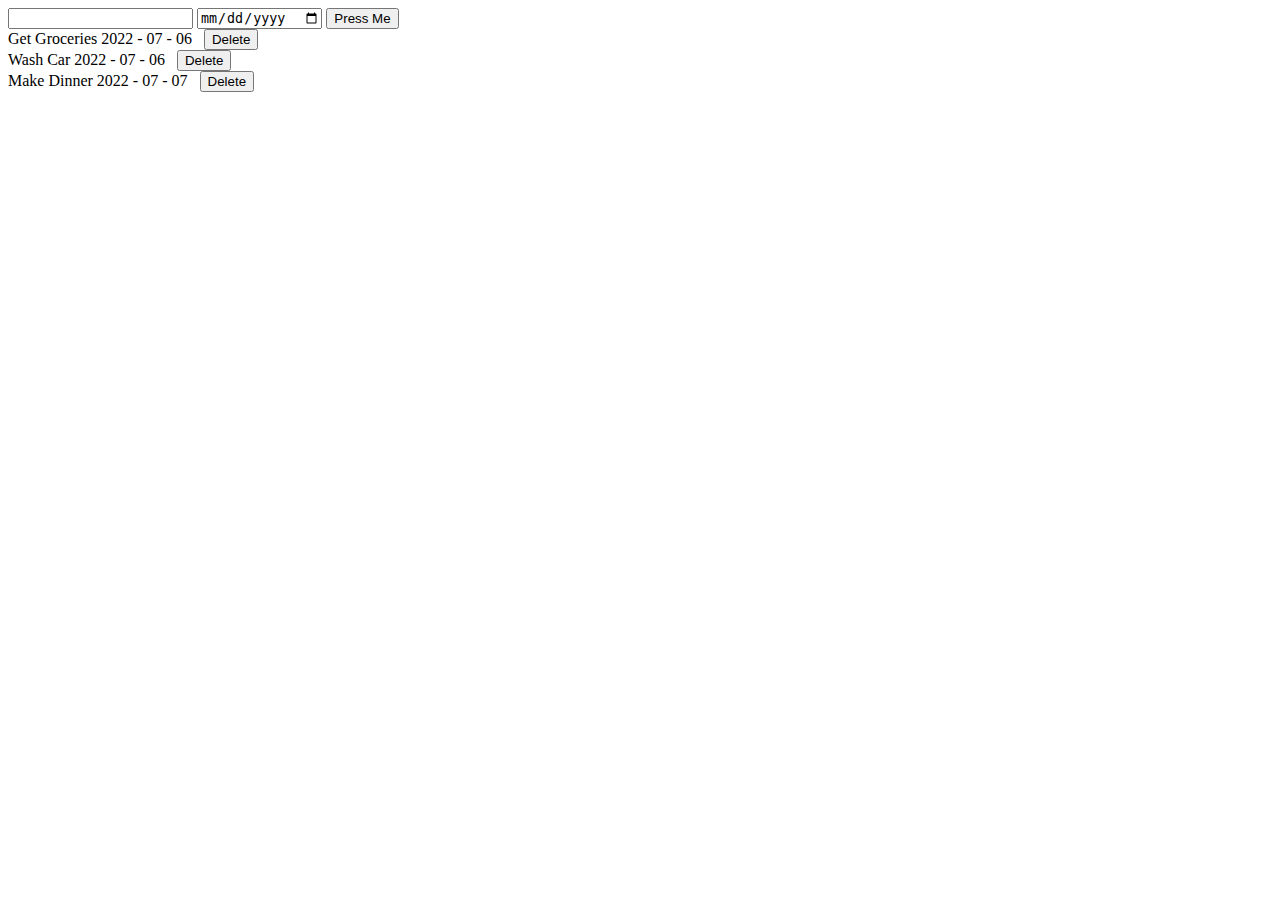
==== index.html @ 8d82ed37 "Add and Delete Todos" ====
<!DOCTYPE html>
<html lang="en">
  <head>
    <title>Todo Application</title>
  </head>
  <body>
    <input id="todo-title" type="text" />
    <input id="date-picker" type="date" />
    <button onclick="addTodo()" ;>Press Me</button>

    <div id="todo-list"></div>

    <script>
      // Model
      let todos = [
        {
          title: "Get Groceries",
          dueDate: "2022 - 07 - 06",
          id: "id1",
        },
        {
          title: "Wash Car",
          dueDate: "2022 - 07 - 06",
          id: "id2",
        },
        {
          title: "Make Dinner",
          dueDate: "2022 - 07 - 07",
          id: "id3",
        },
      ];

      render();

      // Creates a Todo
      function createTodo(title, dueDate) {
        const id = "" + new Date().getTime();

        todos.push({
          title: title,
          dueDate: dueDate,
          id: id,
        });
      }

      // Remove a Todo
      function removeTodo(idToDelete) {
        todos = todos.filter(function (todo) {
          if (todo.id == idToDelete) {
            return false;
          } else {
            return true;
          }
        });
      }

      // View
      function render() {
        document.getElementById("todo-list").innerHTML = "";

        todos.forEach(function (todo) {
          const element = document.createElement("div");
          element.innerText = todo.title + " " + todo.dueDate;

          const deleteButton = document.createElement("button");
          deleteButton.innerText = "Delete";
          deleteButton.style = "margin-left: 12px";
          deleteButton.onclick = deleteTodo;
          deleteButton.id = todo.id;
          element.appendChild(deleteButton);

          todoList = document.getElementById("todo-list");
          todoList.appendChild(element);
        });
      }

      // Controller
      function addTodo() {
        const textbox = document.getElementById("todo-title");
        const title = textbox.value;

        const datePicker = document.getElementById("date-picker");
        const dueDate = datePicker.value;

        createTodo(title, dueDate);
        render();
      }

      function deleteTodo() {
        const deleteButton = event.target;
        const idToDelete = deleteButton.id;

        removeTodo(idToDelete);
        render();
      }
    </script>
  </body>
</html>
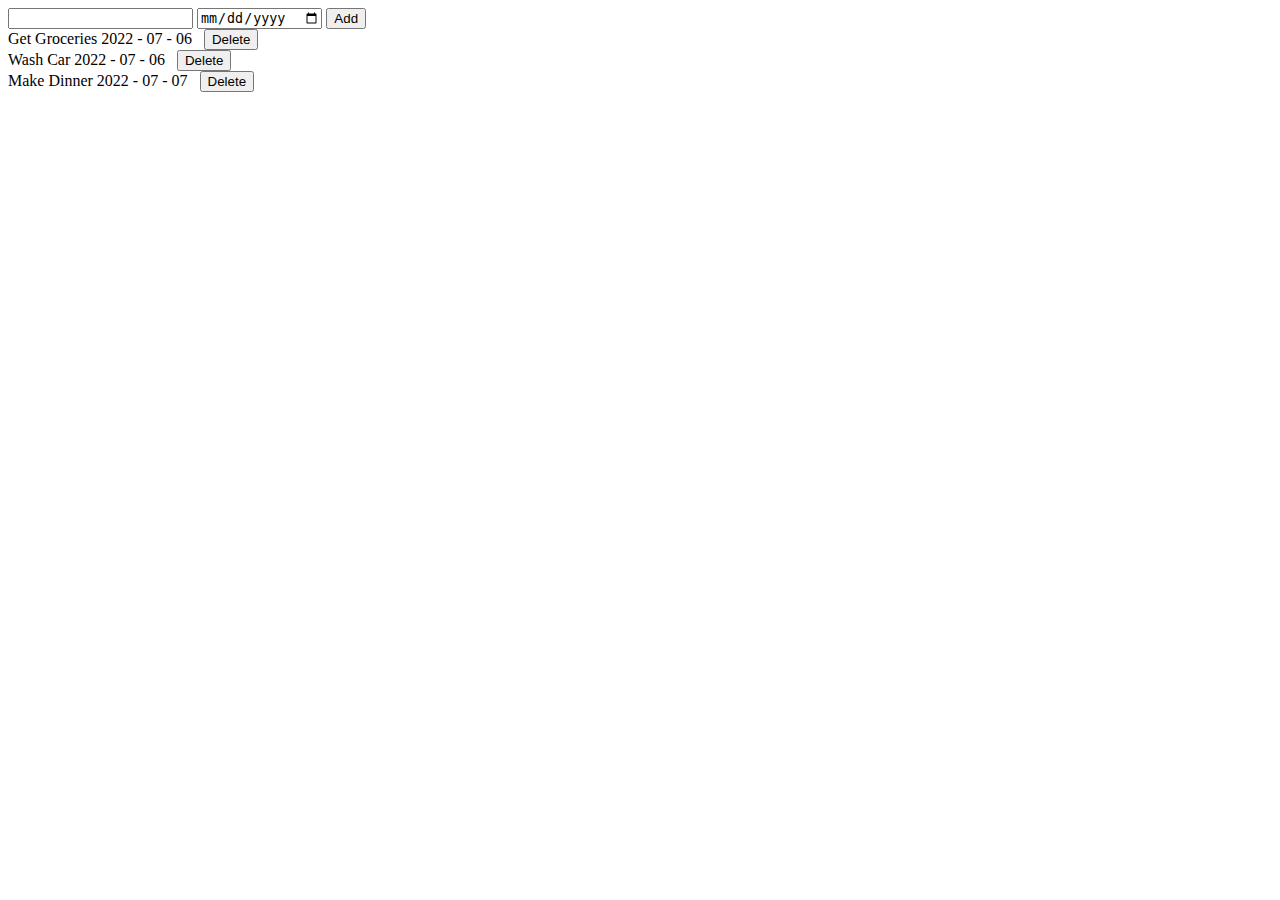
==== commit 39e51d13: "Added CSS Styling" ====
--- a/index.html
+++ b/index.html
@@ -1,34 +1,43 @@
 <!DOCTYPE html>
 <html lang="en">
   <head>
+    <link rel="stylesheet" href="style.css" />
+
     <title>Todo Application</title>
   </head>
   <body>
     <input id="todo-title" type="text" />
     <input id="date-picker" type="date" />
-    <button onclick="addTodo()" ;>Press Me</button>
+    <button onclick="addTodo()" ;>Add</button>
 
     <div id="todo-list"></div>
 
     <script>
-      // Model
-      let todos = [
-        {
-          title: "Get Groceries",
-          dueDate: "2022 - 07 - 06",
-          id: "id1",
-        },
-        {
-          title: "Wash Car",
-          dueDate: "2022 - 07 - 06",
-          id: "id2",
-        },
-        {
-          title: "Make Dinner",
-          dueDate: "2022 - 07 - 07",
-          id: "id3",
-        },
-      ];
+      let todos;
+      const savedTodos = JSON.parse(localStorage.getItem("todos"));
+
+      //Model
+      if (Array.isArray(savedTodos)) {
+        todos = savedTodos;
+      } else {
+        todos = [
+          {
+            title: "Get Groceries",
+            dueDate: "2022 - 07 - 06",
+            id: "id1",
+          },
+          {
+            title: "Wash Car",
+            dueDate: "2022 - 07 - 06",
+            id: "id2",
+          },
+          {
+            title: "Make Dinner",
+            dueDate: "2022 - 07 - 07",
+            id: "id3",
+          },
+        ];
+      }
 
       render();
 
@@ -41,6 +50,8 @@
           dueDate: dueDate,
           id: id,
         });
+
+        saveTodos();
       }
 
       // Remove a Todo
@@ -52,6 +63,12 @@
             return true;
           }
         });
+
+        saveTodos();
+      }
+
+      function saveTodos() {
+        localStorage.setItem("todos", JSON.stringify(todos));
       }
 
       // View
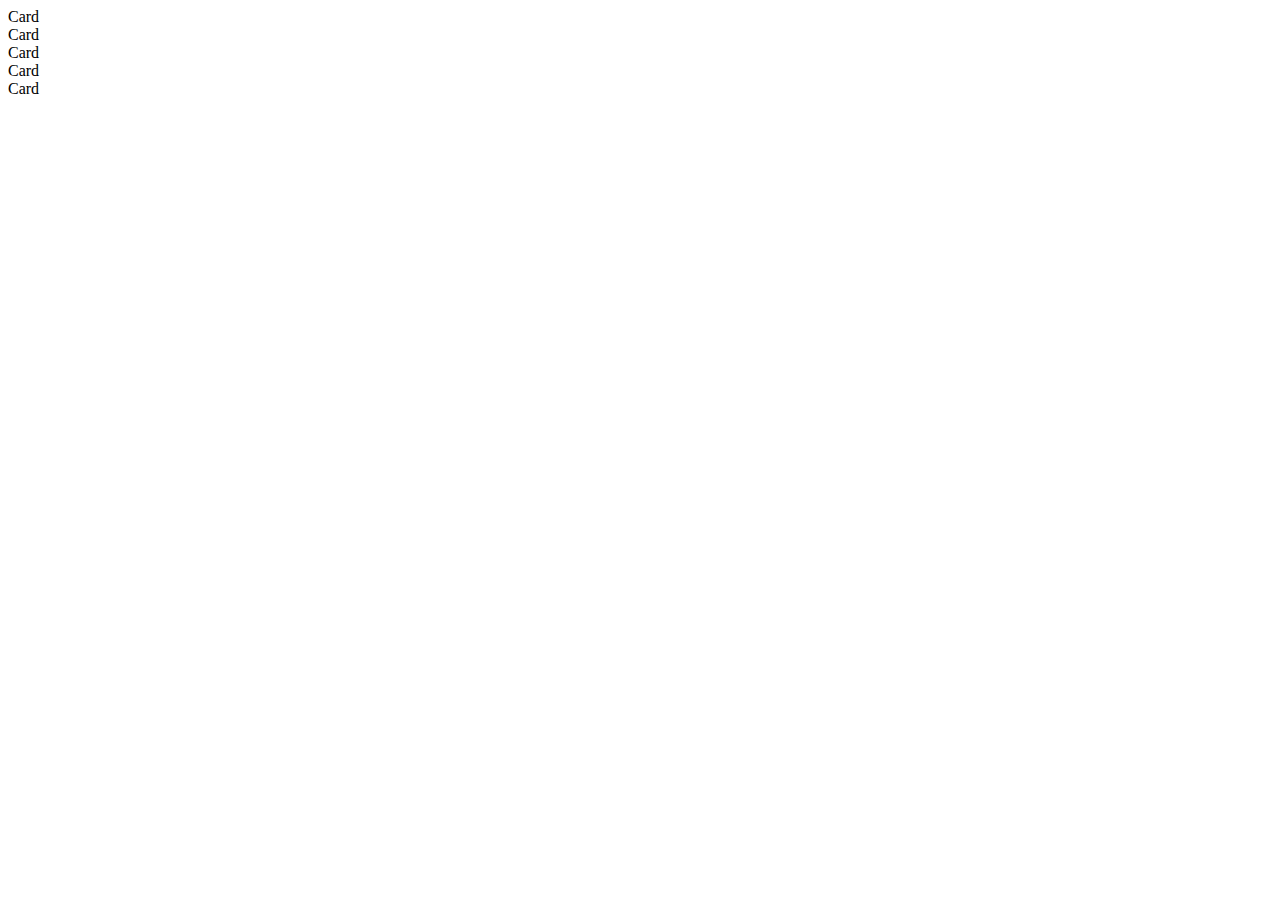
==== commit fb9c4593: "added countdown timer" ====
--- a/index.html
+++ b/index.html
@@ -1,115 +1,20 @@
 <!DOCTYPE html>
 <html lang="en">
   <head>
-    <link rel="stylesheet" href="style.css" />
+    <meta charset="UTF-8" />
+    <meta http-equiv="X-UA-Compatible" content="IE=edge" />
+    <meta name="viewport" content="width=device-width, initial-scale=1.0" />
 
-    <title>Todo Application</title>
+    <link rel="stylesheet" href="index.css" />
+    <title>Vanilla JS Applications</title>
   </head>
   <body>
-    <input id="todo-title" type="text" />
-    <input id="date-picker" type="date" />
-    <button onclick="addTodo()" ;>Add</button>
-
-    <div id="todo-list"></div>
-
-    <script>
-      let todos;
-      const savedTodos = JSON.parse(localStorage.getItem("todos"));
-
-      //Model
-      if (Array.isArray(savedTodos)) {
-        todos = savedTodos;
-      } else {
-        todos = [
-          {
-            title: "Get Groceries",
-            dueDate: "2022 - 07 - 06",
-            id: "id1",
-          },
-          {
-            title: "Wash Car",
-            dueDate: "2022 - 07 - 06",
-            id: "id2",
-          },
-          {
-            title: "Make Dinner",
-            dueDate: "2022 - 07 - 07",
-            id: "id3",
-          },
-        ];
-      }
-
-      render();
-
-      // Creates a Todo
-      function createTodo(title, dueDate) {
-        const id = "" + new Date().getTime();
-
-        todos.push({
-          title: title,
-          dueDate: dueDate,
-          id: id,
-        });
-
-        saveTodos();
-      }
-
-      // Remove a Todo
-      function removeTodo(idToDelete) {
-        todos = todos.filter(function (todo) {
-          if (todo.id == idToDelete) {
-            return false;
-          } else {
-            return true;
-          }
-        });
-
-        saveTodos();
-      }
-
-      function saveTodos() {
-        localStorage.setItem("todos", JSON.stringify(todos));
-      }
-
-      // View
-      function render() {
-        document.getElementById("todo-list").innerHTML = "";
-
-        todos.forEach(function (todo) {
-          const element = document.createElement("div");
-          element.innerText = todo.title + " " + todo.dueDate;
-
-          const deleteButton = document.createElement("button");
-          deleteButton.innerText = "Delete";
-          deleteButton.style = "margin-left: 12px";
-          deleteButton.onclick = deleteTodo;
-          deleteButton.id = todo.id;
-          element.appendChild(deleteButton);
-
-          todoList = document.getElementById("todo-list");
-          todoList.appendChild(element);
-        });
-      }
-
-      // Controller
-      function addTodo() {
-        const textbox = document.getElementById("todo-title");
-        const title = textbox.value;
-
-        const datePicker = document.getElementById("date-picker");
-        const dueDate = datePicker.value;
-
-        createTodo(title, dueDate);
-        render();
-      }
-
-      function deleteTodo() {
-        const deleteButton = event.target;
-        const idToDelete = deleteButton.id;
-
-        removeTodo(idToDelete);
-        render();
-      }
-    </script>
+    <div class="application-grid">
+      <div class="application-card">Card</div>
+      <div class="application-card">Card</div>
+      <div class="application-card">Card</div>
+      <div class="application-card">Card</div>
+      <div class="application-card">Card</div>
+    </div>
   </body>
 </html>
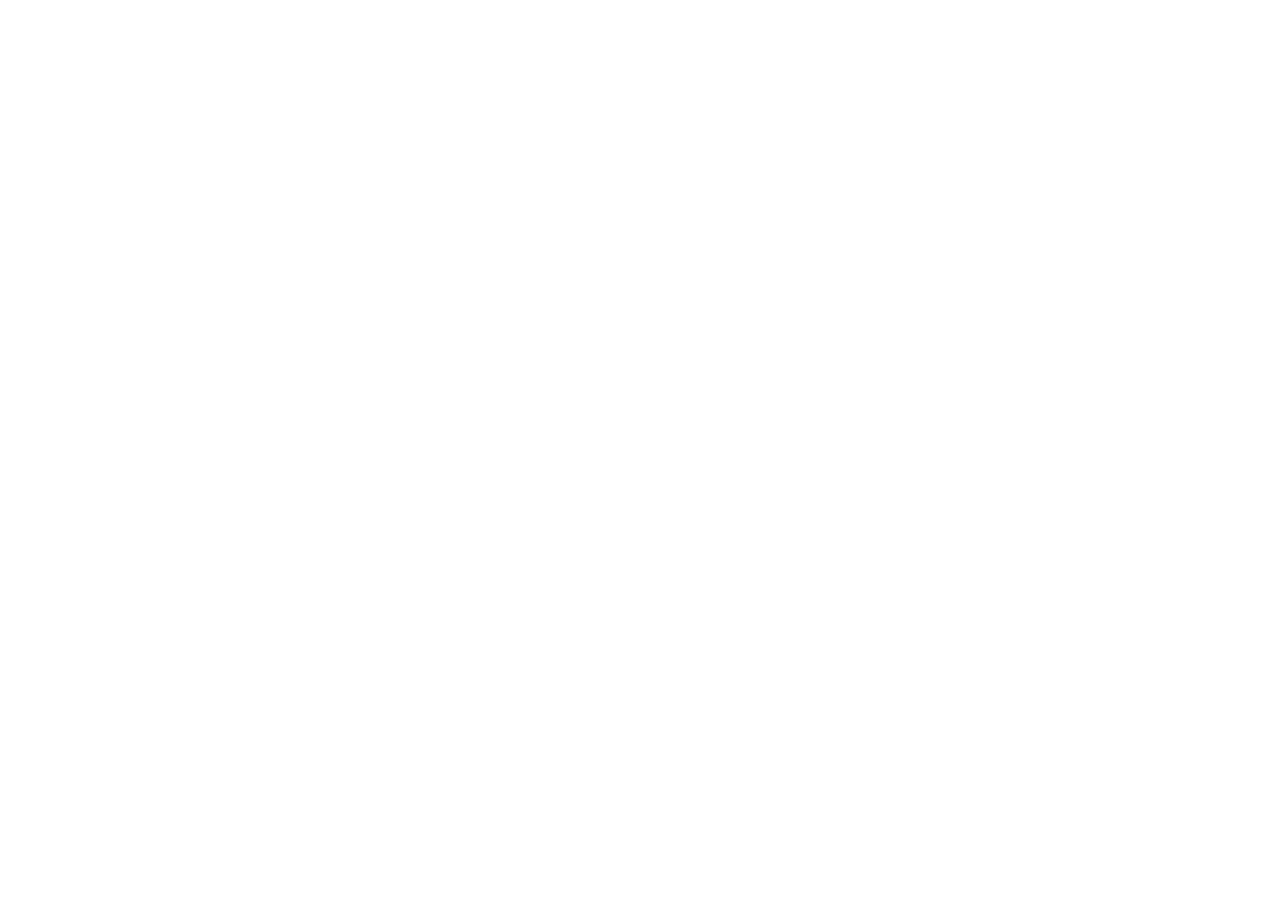
==== commit c288289f: "Removed cards" ====
--- a/index.html
+++ b/index.html
@@ -8,13 +8,5 @@
     <link rel="stylesheet" href="index.css" />
     <title>Vanilla JS Applications</title>
   </head>
-  <body>
-    <div class="application-grid">
-      <div class="application-card">Card</div>
-      <div class="application-card">Card</div>
-      <div class="application-card">Card</div>
-      <div class="application-card">Card</div>
-      <div class="application-card">Card</div>
-    </div>
-  </body>
+  <body></body>
 </html>
